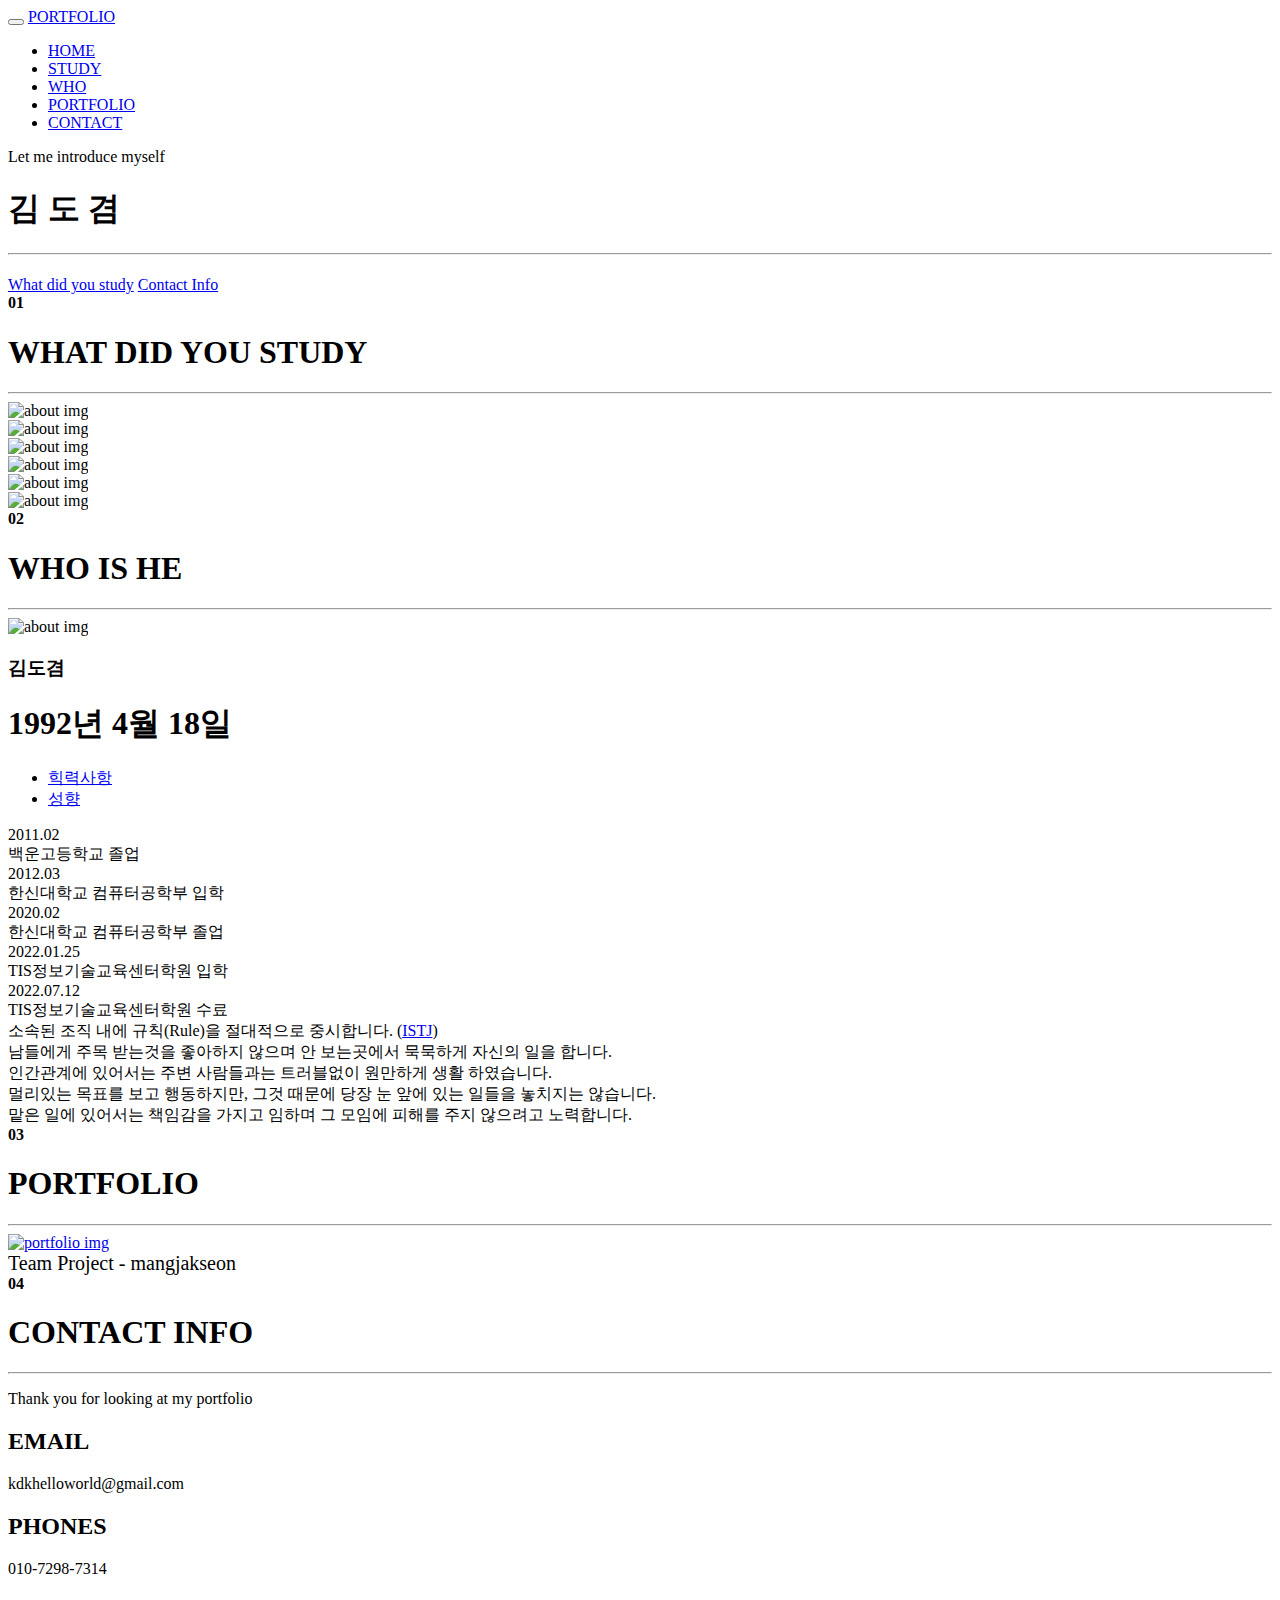
==== index.html @ f60b728b "Update index.html" ====
<!DOCTYPE html>
<html lang="en">
<head>
	<meta charset="utf-8">
	<title>PORTFOLIO - KimDoKyeom</title>
	<meta http-equiv="X-UA-Compatible" content="IE=Edge">
	<meta name="viewport" content="width=device-width, initial-scale=1">
	<meta name="keywords" content="">
	<meta name="description" content="">
<!--

Template 2075 Digital Team

http://www.tooplate.com/view/2075-digital-team

-->
	<link rel="stylesheet" href="css/bootstrap.min.css">
	<link rel="stylesheet" href="css/font-awesome.min.css">
	<link rel="stylesheet" href="css/animate.min.css">
	<link rel="stylesheet" href="css/et-line-font.css">
	<link rel="stylesheet" href="css/nivo-lightbox.css">
	<link rel="stylesheet" href="css/nivo_themes/default/default.css">
	<link rel="stylesheet" href="css/style.css">
	<link href='https://fonts.googleapis.com/css?family=Roboto:400,300,500' rel='stylesheet' type='text/css'>
</head>
<style>

	
</style>
<body data-spy="scroll" data-target=".navbar-collapse" data-offset="50">

<!-- preloader section -->
<div class="preloader">
	<div class="sk-spinner sk-spinner-circle">
       <div class="sk-circle1 sk-circle"></div>
       <div class="sk-circle2 sk-circle"></div>
       <div class="sk-circle3 sk-circle"></div>
       <div class="sk-circle4 sk-circle"></div>
       <div class="sk-circle5 sk-circle"></div>
       <div class="sk-circle6 sk-circle"></div>
       <div class="sk-circle7 sk-circle"></div>
       <div class="sk-circle8 sk-circle"></div>
       <div class="sk-circle9 sk-circle"></div>
       <div class="sk-circle10 sk-circle"></div>
       <div class="sk-circle11 sk-circle"></div>
       <div class="sk-circle12 sk-circle"></div>
    </div>
</div>

<!-- navigation section -->
<section class="navbar navbar-fixed-top custom-navbar" role="navigation">
	<div class="container">
		<div class="navbar-header">
			<button class="navbar-toggle" data-toggle="collapse" data-target=".navbar-collapse">
				<span class="icon icon-bar"></span>
				<span class="icon icon-bar"></span>
				<span class="icon icon-bar"></span>
			</button>
			<a href="#" class="navbar-brand">PORTFOLIO</a>
		</div>
		<div class="collapse navbar-collapse">
			<ul class="nav navbar-nav navbar-right">
				<li><a href="#home" class="smoothScroll">HOME</a></li>
				<li><a href="#work" class="smoothScroll">STUDY</a></li>
				<li><a href="#about" class="smoothScroll">WHO</a></li>
				<li><a href="#portfolio" class="smoothScroll">PORTFOLIO</a></li>
				<li><a href="#contact" class="smoothScroll">CONTACT</a></li>
			</ul>
		</div>
	</div>
</section>

<!-- home section -->
<section id="home">
	<div class="container">
		<div class="row">
			<div class="col-md-12 col-sm-12 foreward">
				<div class="Alfa_Slab_One">Let me introduce myself</div>
				<h1 class="Alfa_Slab_One">김 도 겸</h1>
				<h1><hr></h1>
				<a href="#work" class="smoothScroll btn btn-danger">What did you study</a>
				<a href="#contact" class="smoothScroll btn btn-danger">Contact Info</a>
			</div>
		</div>
	</div>		
</section>

<!-- work section -->
<section id="work">
	<div class="container">
		<div class="row">
			<div class="col-md-12 col-sm-12">
				<div class="section-title">
					<strong>01</strong>
					<h1 class="heading bold">WHAT DID YOU STUDY</h1>
					<hr class="hr-white">
				</div>
			</div>
			<div class="col-lg-4 col-md-4 col-sm-4 wow fadeInUp" data-wow-delay="0.4s">
				<img src="images/studyImg01.png" class="img-responsive" alt="about img">
			</div>
			<div class="col-lg-4 col-md-4 col-sm-4 wow fadeInUp" data-wow-delay="0.5s">
				<img src="images/studyImg02.png" class="img-responsive" alt="about img">
			</div>
			<div class="col-lg-4 col-md-4 col-sm-4 wow fadeInUp" data-wow-delay="0.7s">
				<img src="images/studyImg03.png" class="img-responsive" alt="about img">
			</div>
			<div class="col-lg-4 col-md-4 col-sm-4 wow fadeInUp" data-wow-delay="0.7s">
				<img src="images/studyImg04.png" class="img-responsive" alt="about img">
			</div>
			<div class="col-lg-4 col-md-4 col-sm-4 wow fadeInUp" data-wow-delay="0.7s">
				<img src="images/studyImg05.png" class="img-responsive" alt="about img">
			</div>
			<div class="col-lg-4 col-md-4 col-sm-4 wow fadeInUp" data-wow-delay="0.7s">
				<img src="images/studyImg06.png" class="img-responsive" alt="about img">
			</div>
		</div>
	</div>
</section>

<!-- about section -->
<section id="about">
	<div class="container">
		<div class="row">
			<div class="col-md-12 col-sm-12 text-center">
				<div class="section-title">
					<strong>02</strong>
					<h1 class="heading bold">WHO IS HE</h1>
					<hr>
				</div>
			</div>
			<div class="col-md-6 col-sm-12 section-image">
				<img src="images/about-img.jpg" class="img-responsive" alt="about img">
			</div>
			<div class="col-md-6 col-sm-12 section-content">
				<h3 class="Alfa_Slab_One">김도겸</h3>
				<h1 class="Alfa_Slab_One_size">1992년 4월 18일</h1>
				<!-- Nav tabs -->
				<ul class="nav nav-tabs" role="tablist">
					<li class="active"><a href="#design" aria-controls="design" role="tab" data-toggle="tab">힉력사항</a></li>
					<li><a href="#mobile" aria-controls="mobile" role="tab" data-toggle="tab">성향</a></li>
					<!-- <li><a href="#social" aria-controls="social" role="tab" data-toggle="tab">SOCIAL</a></li> -->
				</ul>
				<!-- tab panes -->
				<div class="tab-content">
					<div role="tabpanel" class="tab-pane active" id="design">
						<div class="row">
							<div class="col-md-3 col-sm-12 design-cal">2011.02</div>
							<div class="col-md-9 col-sm-12 design-con">백운고등학교 졸업</div>
						</div>
						<div class="row">
							<div class="col-md-3 col-sm-12 design-cal">2012.03</div>
							<div class="col-md-9 col-sm-12 design-con">한신대학교 컴퓨터공학부 입학</div>
						</div>
						<div class="row">
							<div class="col-md-3 col-sm-12 design-cal">2020.02</div>
							<div class="col-md-9 col-sm-12 design-con">한신대학교 컴퓨터공학부 졸업</div>
						</div>
						<div class="row">
							<div class="col-md-3 col-sm-12 design-cal">2022.01.25</div>
							<div class="col-md-9 col-sm-12 design-con">TIS정보기술교육센터학원 입학</div>
						</div>
						<div class="row">
							<div class="col-md-3 col-sm-12 design-cal">2022.07.12</div>
							<div class="col-md-9 col-sm-12 design-con">TIS정보기술교육센터학원 수료</div>
						</div>

						
					</div>
					<div role="tabpanel" class="tab-pane" id="mobile">
						<div>소속된 조직 내에 규칙(Rule)을 절대적으로 중시합니다. (<a href="https://www.16personalities.com/ko/%EC%84%B1%EA%B2%A9%EC%9C%A0%ED%98%95-istj">ISTJ</a>)</div>
						<div>남들에게 주목 받는것을 좋아하지 않으며 안 보는곳에서 묵묵하게 자신의 일을 합니다.</div>
						<div>인간관계에 있어서는 주변 사람들과는 트러블없이 원만하게 생활 하였습니다.</div>
						<div>멀리있는 목표를 보고 행동하지만, 그것 때문에 당장 눈 앞에 있는 일들을 놓치지는 않습니다.</div>
						<div>맡은 일에 있어서는 책임감을 가지고 임하며 그 모임에 피해를 주지 않으려고 노력합니다.</div>
					</div>
					<!-- <div role="tabpanel" class="tab-pane" id="social">
						<p>Pellentesque elementum, lacus sit amet <a href="#">hendrerit</a> posuere, quam quam tristique nisi, nec ornare ligula magna id nisl. Donec blandit enim ac semper facilisis. Curabitur eu laoreet mauris, eget fermentum velit.</p>
						<p>Lorem ipsum dolor sit amet, consectetuer adipiscing elit, sed diam nonummy nibh euismod tincidunt ut laoreet. Dolore magna aliquam erat volutpat.</p>
					</div> -->

				</div>
			</div>
		</div>
	</div>
</section>

<!-- portfolio section -->
<div id="portfolio">
	<div class="container">
		<div class="row">
			<div class="col-md-12 col-sm-12">
				<div class="section-title">
					<strong>03</strong>
					<h1 class="heading bold">PORTFOLIO</h1>
					<hr class="hr-white">
				</div>
				<!-- ISO section -->
				<div class="iso-section">
					<!--
					<ul class="filter-wrapper clearfix">
                   		 <li><a href="#" data-filter="*" class="selected opc-main-bg">All</a></li>
                   		 <li><a href="#" class="opc-main-bg" data-filter=".html">HTML</a></li>
                   		 <li><a href="#" class="opc-main-bg" data-filter=".photoshop">Photoshop</a></li>
                    	 <li><a href="#" class="opc-main-bg" data-filter=".wordpress">Wordpress</a></li>
                    	 <li><a href="#" class="opc-main-bg" data-filter=".mobile">Mobile</a></li>
               		</ul> -->
               		<!-- <div class="iso-box-section wow fadeIn" data-wow-delay="0.9s"> -->
					<div class="iso-box-section wow fadeIn">
               			<div class="iso-box-wrapper col4-iso-box">

               				 <div class="iso-box html wordpress mobile col-lg-4 col-md-4 col-sm-6">
               				 	<a href="https://mangjakseon.com" data-lightbox-gallery="portfolio-gallery"><img src="images/portfolio-img01.png" alt="portfolio img"></a>
								<div style="font-size: 20px;">Team Project - mangjakseon</div>
							</div>
								

               				 <div class="iso-box wordpress col-lg-4 col-md-4 col-sm-6">
               				 	<!-- <a href="images/portfolio-img2.jpg" data-lightbox-gallery="portfolio-gallery"><img src="images/portfolio-img2.jpg" alt="portfolio img"></a> -->
               				 </div>

               				 <div class="iso-box html mobile col-lg-4 col-md-4 col-sm-6">
               				 	<!-- <a href="images/portfolio-img3.jpg" data-lightbox-gallery="portfolio-gallery"><img src="images/portfolio-img3.jpg" alt="portfolio img"></a> -->
               				 </div>

               				 <div class="iso-box wordpress col-lg-4 col-md-4 col-sm-6">
               				 	<!-- <a href="images/portfolio-img4.jpg" data-lightbox-gallery="portfolio-gallery"><img src="images/portfolio-img4.jpg" alt="portfolio img"></a> -->
               				 </div>

               				 <div class="iso-box html photoshop col-lg-4 col-md-4 col-sm-6">
               				 	<!-- <a href="images/portfolio-img5.jpg" data-lightbox-gallery="portfolio-gallery"><img src="images/portfolio-img5.jpg" alt="portfolio img"></a> -->
               				 </div>

               				 <div class="iso-box photoshop col-lg-4 col-md-4 col-sm-6">
               				 	<!-- <a href="images/portfolio-img6.jpg" data-lightbox-gallery="portfolio-gallery"><img src="images/portfolio-img6.jpg" alt="portfolio img"></a> -->
               				 </div>

               			</div>
               		</div>
				</div>
			</div>
		</div>
	</div>
</div>		

<!-- contact section -->
<section id="contact">
	<div class="container">
		<div class="row text-center">
			<div class="col-md-12 col-sm-12 text-center">
				<div class="section-title">
					<strong>04</strong>
					<h1 class="heading bold">CONTACT INFO</h1>
					<hr>
				</div>
			</div>
			<div class="col-md-12 col-sm-12 contact-info">
				<p class="heading bold">Thank you for looking at my portfolio</p>

				<div class="col-md-6 col-sm-12">
					<h2><i class="icon-envelope medium-icon wow bounceIn" data-wow-delay="0.6s"></i> EMAIL</h2>
					<p>kdkhelloworld@gmail.com</p>
				</div>
				<div class="col-md-6 col-sm-12">
					<h2><i class="icon-phone medium-icon wow bounceIn" data-wow-delay="0.6s"></i> PHONES</h2>
					<p>010-7298-7314</p>
				</div>
				
			</div>
		</div>
	</div>
</section>

<!-- footer section -->
<footer>
	<div class="container">
		<div class="row">
			<div class="col-md-12 col-sm-12">
				<ul class="social-icon">
					<li><a href="https://github.com/studyingDK" class="fa fa-github wow fadeIn" data-wow-delay="0.9s"></a></li>
				</ul>
			</div>
		</div>
	</div>
</footer>


<script src="js/jquery.js"></script>
<script src="js/bootstrap.min.js"></script>
<script src="js/smoothscroll.js"></script>
<script src="js/isotope.js"></script>
<script src="js/imagesloaded.min.js"></script>
<script src="js/nivo-lightbox.min.js"></script>
<script src="js/jquery.backstretch.min.js"></script>
<script src="js/wow.min.js"></script>
<script src="js/custom.js"></script>

</body>
</html>
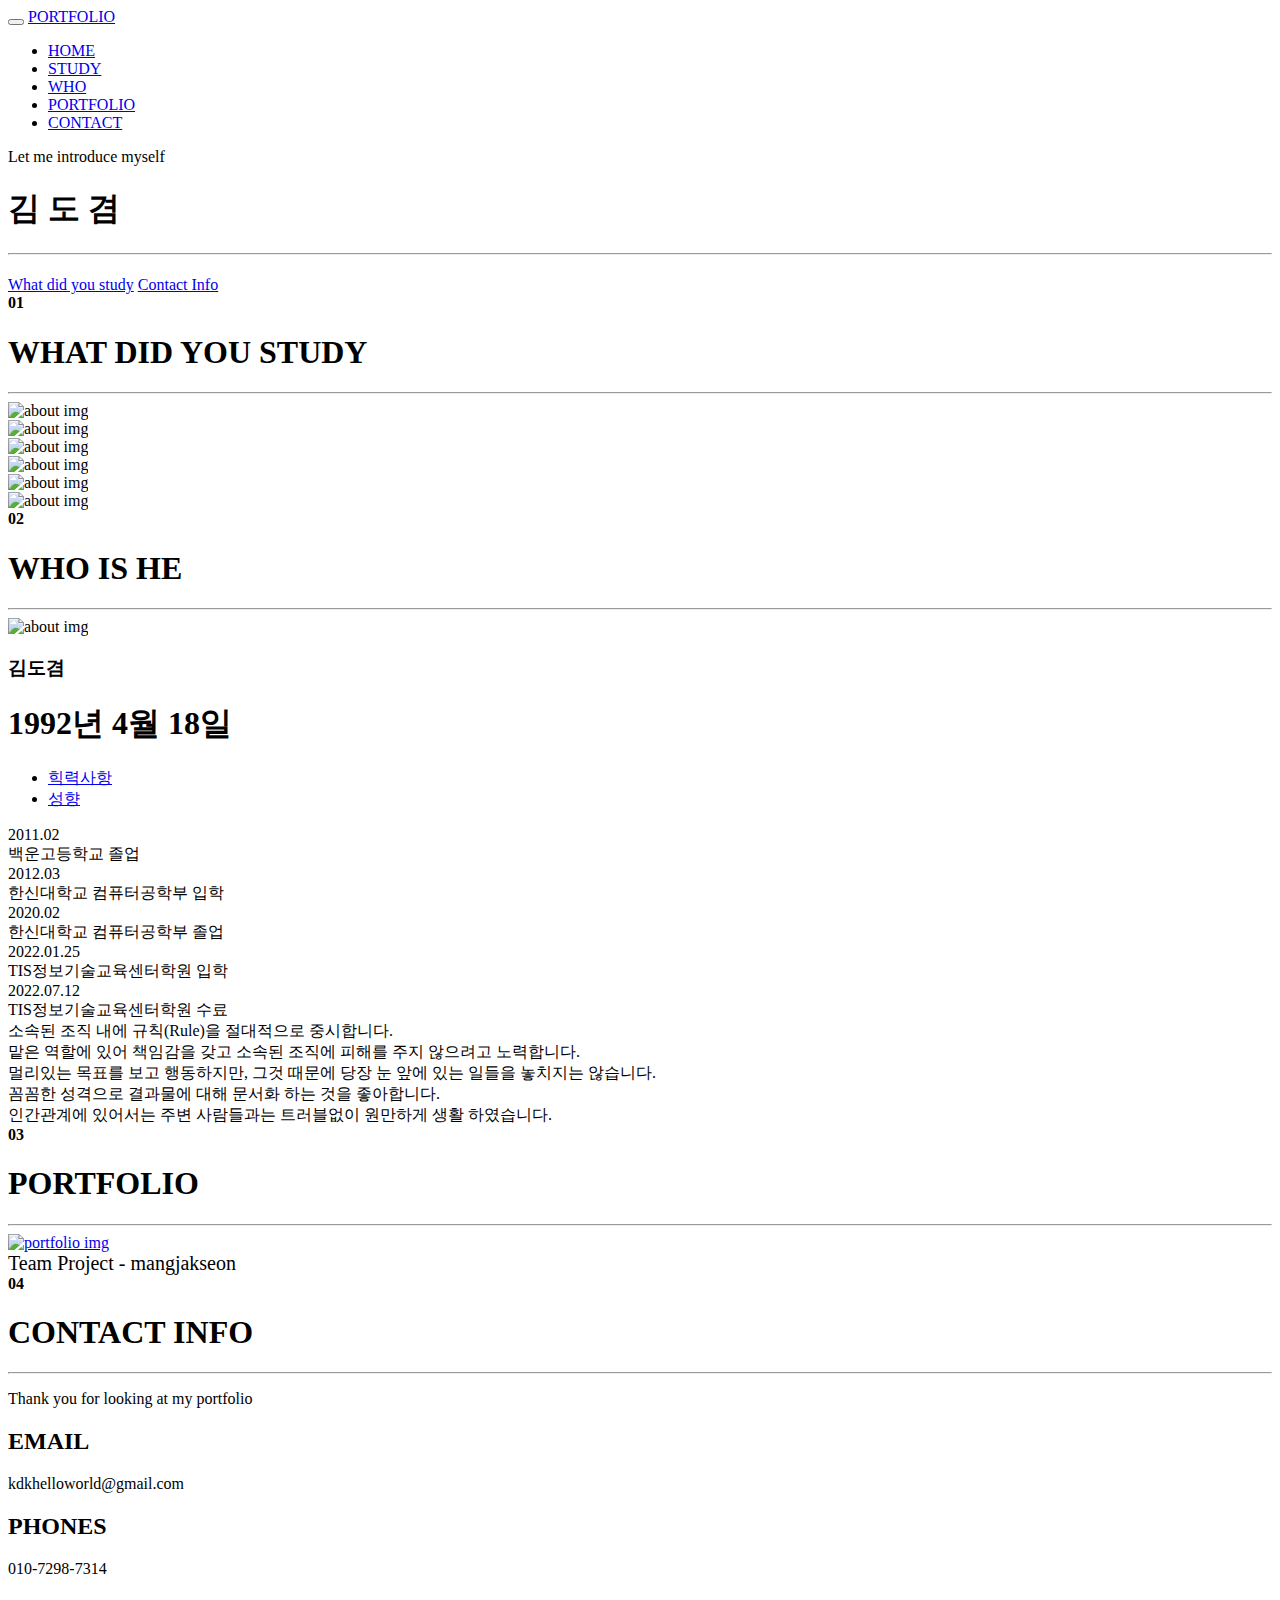
==== commit 754cfaa3: "Update index.html" ====
--- a/index.html
+++ b/index.html
@@ -168,11 +168,12 @@
 						
 					</div>
 					<div role="tabpanel" class="tab-pane" id="mobile">
-						<div>소속된 조직 내에 규칙(Rule)을 절대적으로 중시합니다. (<a href="https://www.16personalities.com/ko/%EC%84%B1%EA%B2%A9%EC%9C%A0%ED%98%95-istj">ISTJ</a>)</div>
-						<div>남들에게 주목 받는것을 좋아하지 않으며 안 보는곳에서 묵묵하게 자신의 일을 합니다.</div>
+						<div>소속된 조직 내에 규칙(Rule)을 절대적으로 중시합니다.</div>
+						<div>맡은 역할에 있어 책임감을 갖고 소속된 조직에 피해를 주지 않으려고 노력합니다.</div>
+						<div>멀리있는 목표를 보고 행동하지만, 그것 때문에 당장 눈 앞에 있는 일들을 놓치지는 않습니다.</div>
+						<div>꼼꼼한 성격으로 결과물에 대해 문서화 하는 것을 좋아합니다.</div>
 						<div>인간관계에 있어서는 주변 사람들과는 트러블없이 원만하게 생활 하였습니다.</div>
-						<div>멀리있는 목표를 보고 행동하지만, 그것 때문에 당장 눈 앞에 있는 일들을 놓치지는 않습니다.</div>
-						<div>맡은 일에 있어서는 책임감을 가지고 임하며 그 모임에 피해를 주지 않으려고 노력합니다.</div>
+						
 					</div>
 					<!-- <div role="tabpanel" class="tab-pane" id="social">
 						<p>Pellentesque elementum, lacus sit amet <a href="#">hendrerit</a> posuere, quam quam tristique nisi, nec ornare ligula magna id nisl. Donec blandit enim ac semper facilisis. Curabitur eu laoreet mauris, eget fermentum velit.</p>
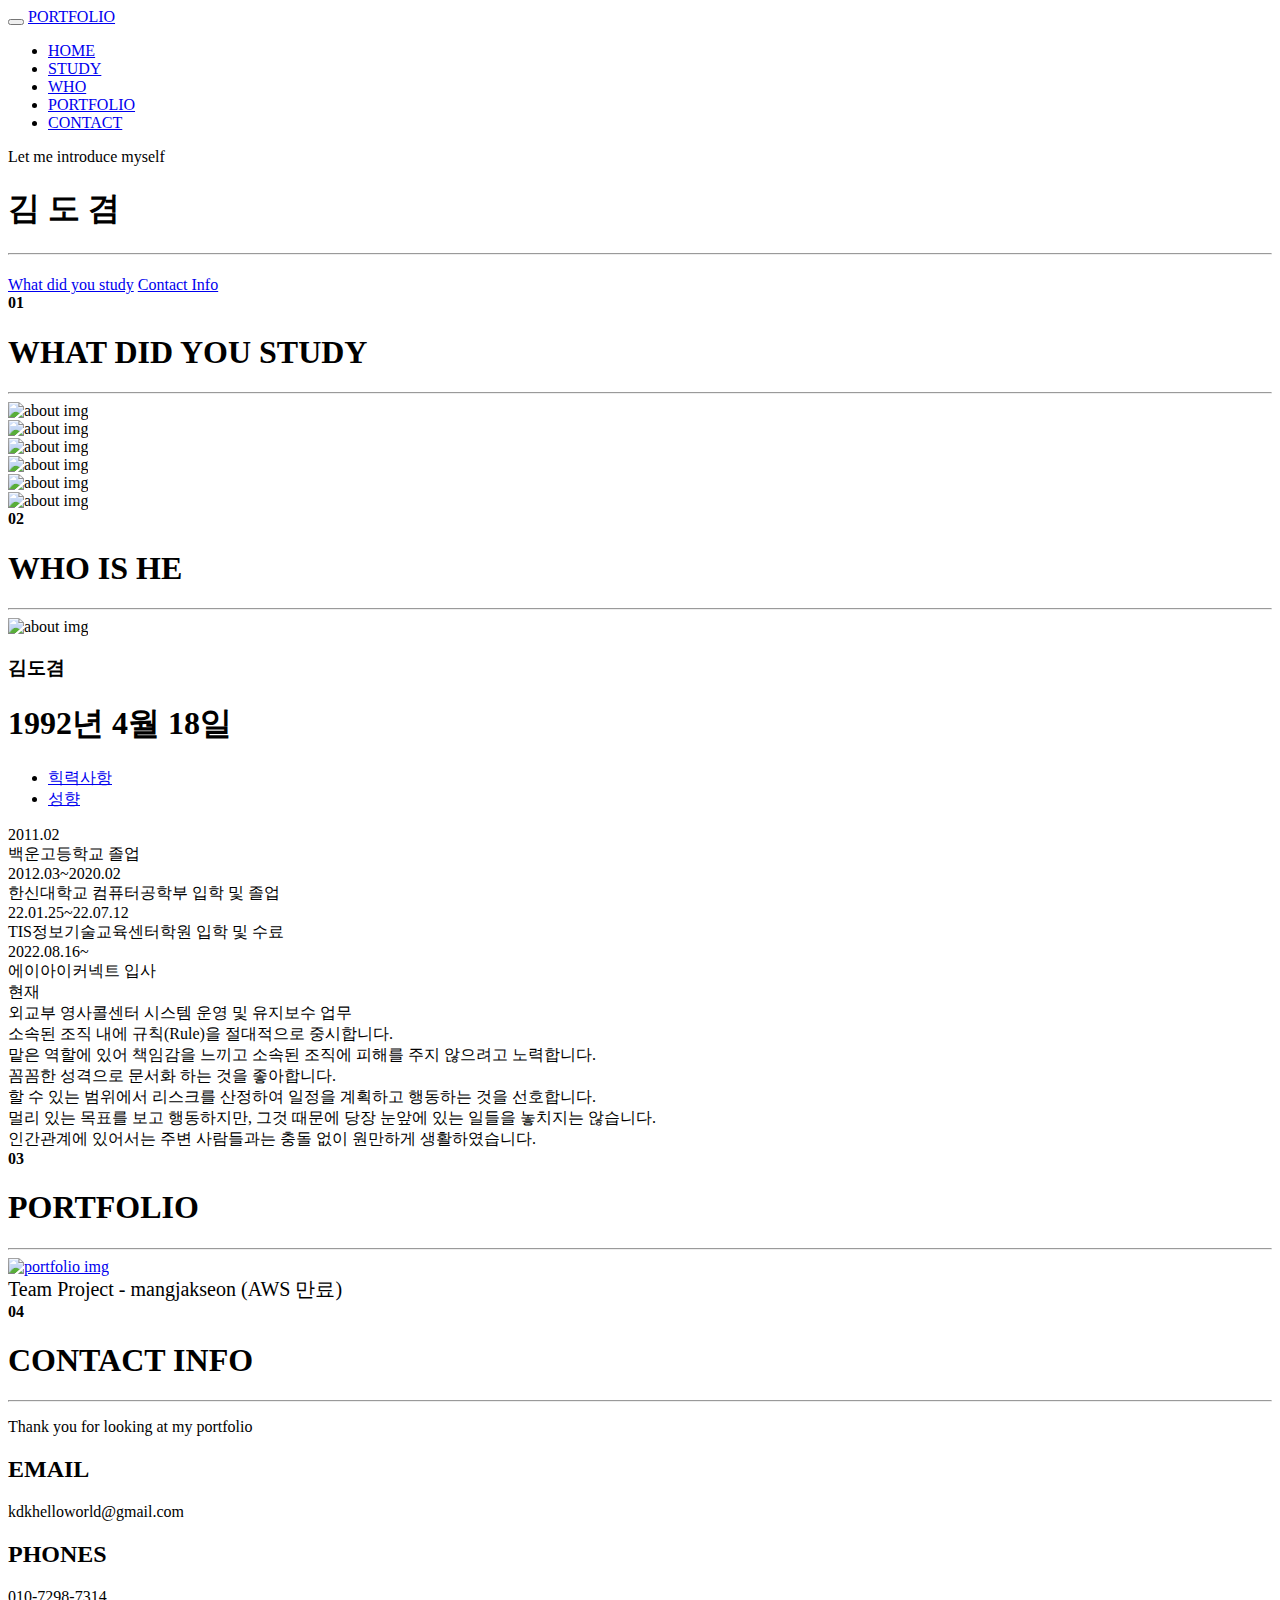
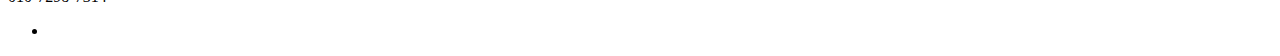
==== commit b416ac44: "Update index.html" ====
--- a/index.html
+++ b/index.html
@@ -145,34 +145,35 @@
 				<div class="tab-content">
 					<div role="tabpanel" class="tab-pane active" id="design">
 						<div class="row">
-							<div class="col-md-3 col-sm-12 design-cal">2011.02</div>
-							<div class="col-md-9 col-sm-12 design-con">백운고등학교 졸업</div>
+							<div class="col-md-5 col-sm-12 design-cal">2011.02</div>
+							<div class="col-md-7 col-sm-12 design-con">백운고등학교 졸업</div>
 						</div>
 						<div class="row">
-							<div class="col-md-3 col-sm-12 design-cal">2012.03</div>
-							<div class="col-md-9 col-sm-12 design-con">한신대학교 컴퓨터공학부 입학</div>
+							<div class="col-md-5 col-sm-12 design-cal">2012.03~2020.02</div>
+							<div class="col-md-7 col-sm-12 design-con">한신대학교 컴퓨터공학부 입학 및 졸업</div>
 						</div>
 						<div class="row">
-							<div class="col-md-3 col-sm-12 design-cal">2020.02</div>
-							<div class="col-md-9 col-sm-12 design-con">한신대학교 컴퓨터공학부 졸업</div>
-						</div>
-						<div class="row">
-							<div class="col-md-3 col-sm-12 design-cal">2022.01.25</div>
-							<div class="col-md-9 col-sm-12 design-con">TIS정보기술교육센터학원 입학</div>
-						</div>
-						<div class="row">
-							<div class="col-md-3 col-sm-12 design-cal">2022.07.12</div>
-							<div class="col-md-9 col-sm-12 design-con">TIS정보기술교육센터학원 수료</div>
+							<div class="col-md-5 col-sm-12 design-cal">22.01.25~22.07.12</div>
+							<div class="col-md-7 col-sm-12 design-con">TIS정보기술교육센터학원 입학 및 수료</div>
+						</div>						
+						<div class="row">
+							<div class="col-md-5 col-sm-12 design-cal">2022.08.16~</div>
+							<div class="col-md-7 col-sm-12 design-con">에이아이커넥트 입사</div>
+						</div>	
+						<div class="row">
+							<div class="col-md-5 col-sm-12 design-cal">현재</div>
+							<div class="col-md-7 col-sm-12 design-con">외교부 영사콜센터 시스템 운영 및 유지보수 업무</div>
 						</div>
 
 						
 					</div>
 					<div role="tabpanel" class="tab-pane" id="mobile">
 						<div>소속된 조직 내에 규칙(Rule)을 절대적으로 중시합니다.</div>
-						<div>맡은 역할에 있어 책임감을 갖고 소속된 조직에 피해를 주지 않으려고 노력합니다.</div>
-						<div>멀리있는 목표를 보고 행동하지만, 그것 때문에 당장 눈 앞에 있는 일들을 놓치지는 않습니다.</div>
-						<div>꼼꼼한 성격으로 결과물에 대해 문서화 하는 것을 좋아합니다.</div>
-						<div>인간관계에 있어서는 주변 사람들과는 트러블없이 원만하게 생활 하였습니다.</div>
+						<div>맡은 역할에 있어 책임감을 느끼고 소속된 조직에 피해를 주지 않으려고 노력합니다.</div>
+						<div>꼼꼼한 성격으로 문서화 하는 것을 좋아합니다.</div>
+						<div>할 수 있는 범위에서 리스크를 산정하여 일정을 계획하고 행동하는 것을 선호합니다.</div>
+						<div>멀리 있는 목표를 보고 행동하지만, 그것 때문에 당장 눈앞에 있는 일들을 놓치지는 않습니다.</div>
+						<div>인간관계에 있어서는 주변 사람들과는 충돌 없이 원만하게 생활하였습니다.</div>
 						
 					</div>
 					<!-- <div role="tabpanel" class="tab-pane" id="social">
@@ -211,8 +212,8 @@
                			<div class="iso-box-wrapper col4-iso-box">
 
                				 <div class="iso-box html wordpress mobile col-lg-4 col-md-4 col-sm-6">
-               				 	<a href="https://mangjakseon.com" data-lightbox-gallery="portfolio-gallery"><img src="images/portfolio-img01.png" alt="portfolio img"></a>
-								<div style="font-size: 20px;">Team Project - mangjakseon</div>
+               				 	<a href="https://github.com/studyingDK/mangjakseon/tree/master"><img src="images/portfolio-img01.png" alt="portfolio img"></a>
+								<div style="font-size: 20px;">Team Project - mangjakseon (AWS 만료)</div>
 							</div>
 								
 
